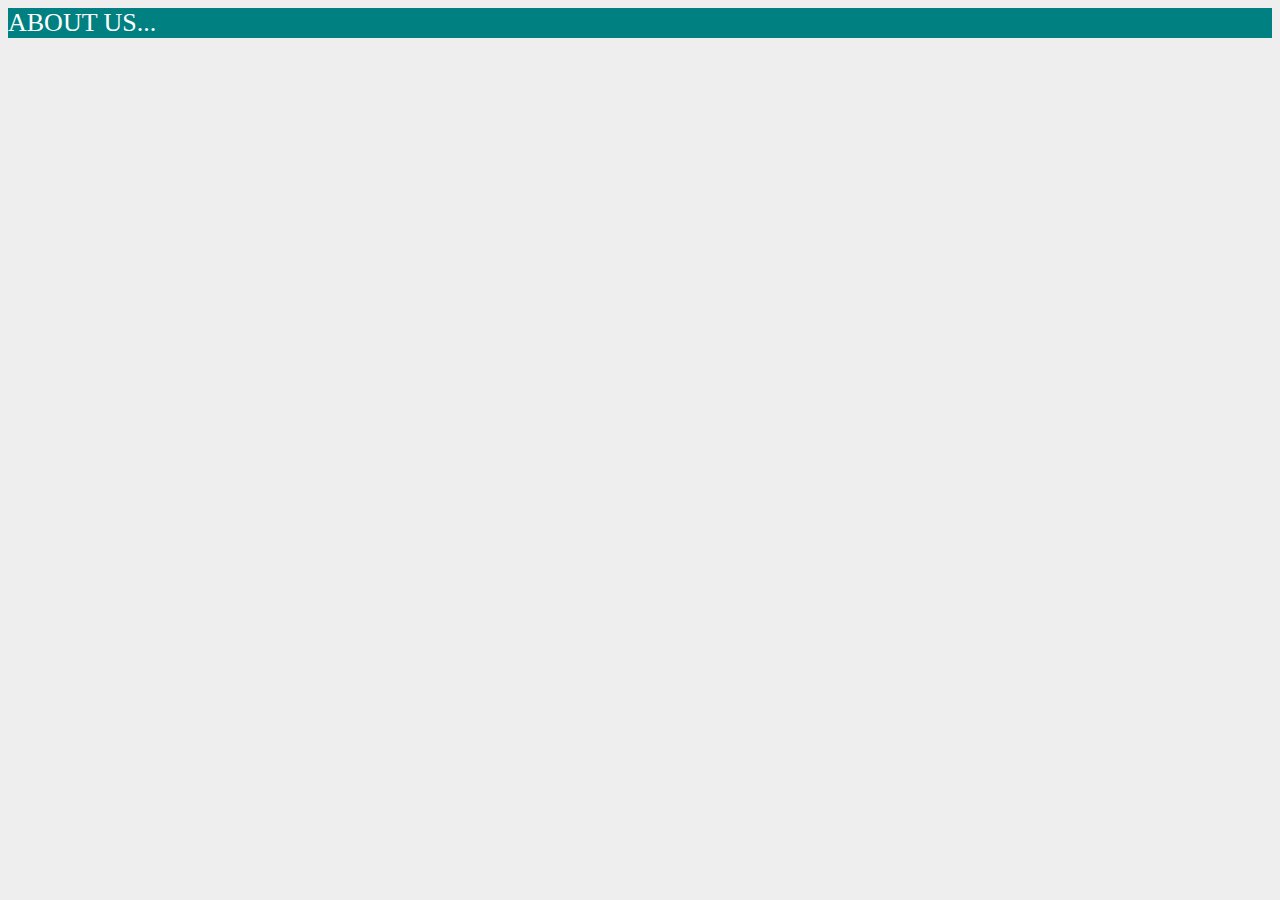
==== about.html @ 805ec788 "[feature] about 頁面建置 & 首頁加上 about 頁面連結" ====
<!DOCTYPE html>
<html lang="en">
<head>
    <meta charset="UTF-8">
    <meta name="viewport" content="width=device-width, initial-scale=1.0">
    <title>Document</title>
    <link rel="stylesheet" href="css/all.css">
</head>
<body>
    <div class="title">About us...</div>
</body>
</html>
---- css/all.css ----
body{
    background-color: #eee;
}

.title{
    font-size: 26px;
    text-transform: uppercase;
    color:white;
    background-color: teal;
}
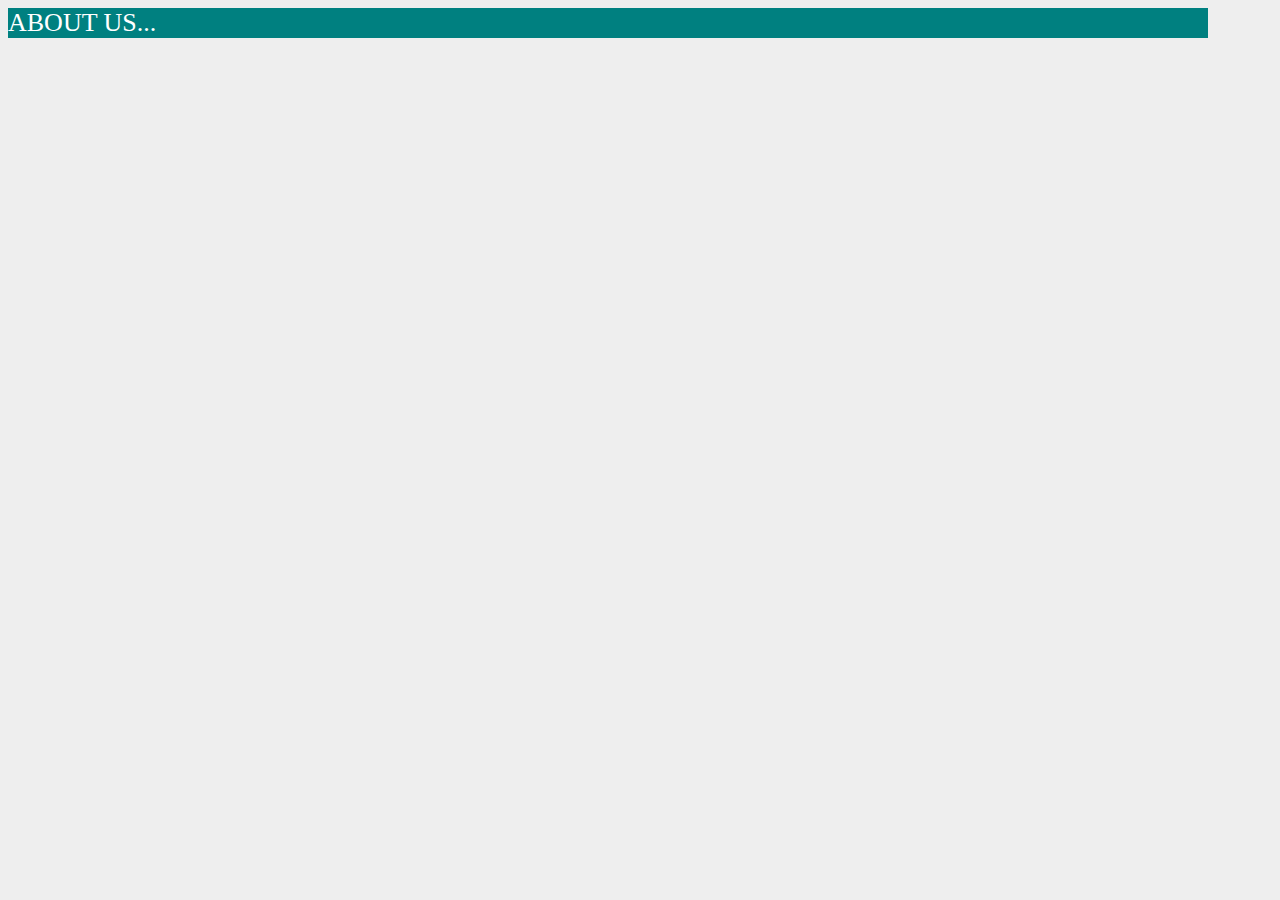
==== commit 730dcb1c: "[feature] about 頁面加上最外層 container & 圖片設置" ====
--- a/about.html
+++ b/about.html
@@ -7,6 +7,10 @@
     <link rel="stylesheet" href="css/all.css">
 </head>
 <body>
-    <div class="title">About us...</div>
+    <div class="container">
+        <div class="title">About us...</div>
+        <div class="picture"><img src="https://fastly.picsum.photos/id/16/2500/1667.jpg?hmac=uAkZwYc5phCRNFTrV_prJ_0rP0EdwJaZ4ctje2bY7aE" alt=""></div>
+    </div>
+    
 </body>
 </html>--- a/css/all.css
+++ b/css/all.css
@@ -1,5 +1,9 @@
 body{
     background-color: #eee;
+}
+
+.container{
+    width: 1200px;
 }
 
 .title{
@@ -7,4 +11,15 @@
     text-transform: uppercase;
     color:white;
     background-color: teal;
+}
+
+.picture{
+    width: 1000px;
+    
+}
+
+img{
+    object-fit: cover;
+    width: 100%;
+    height: auto;
 }